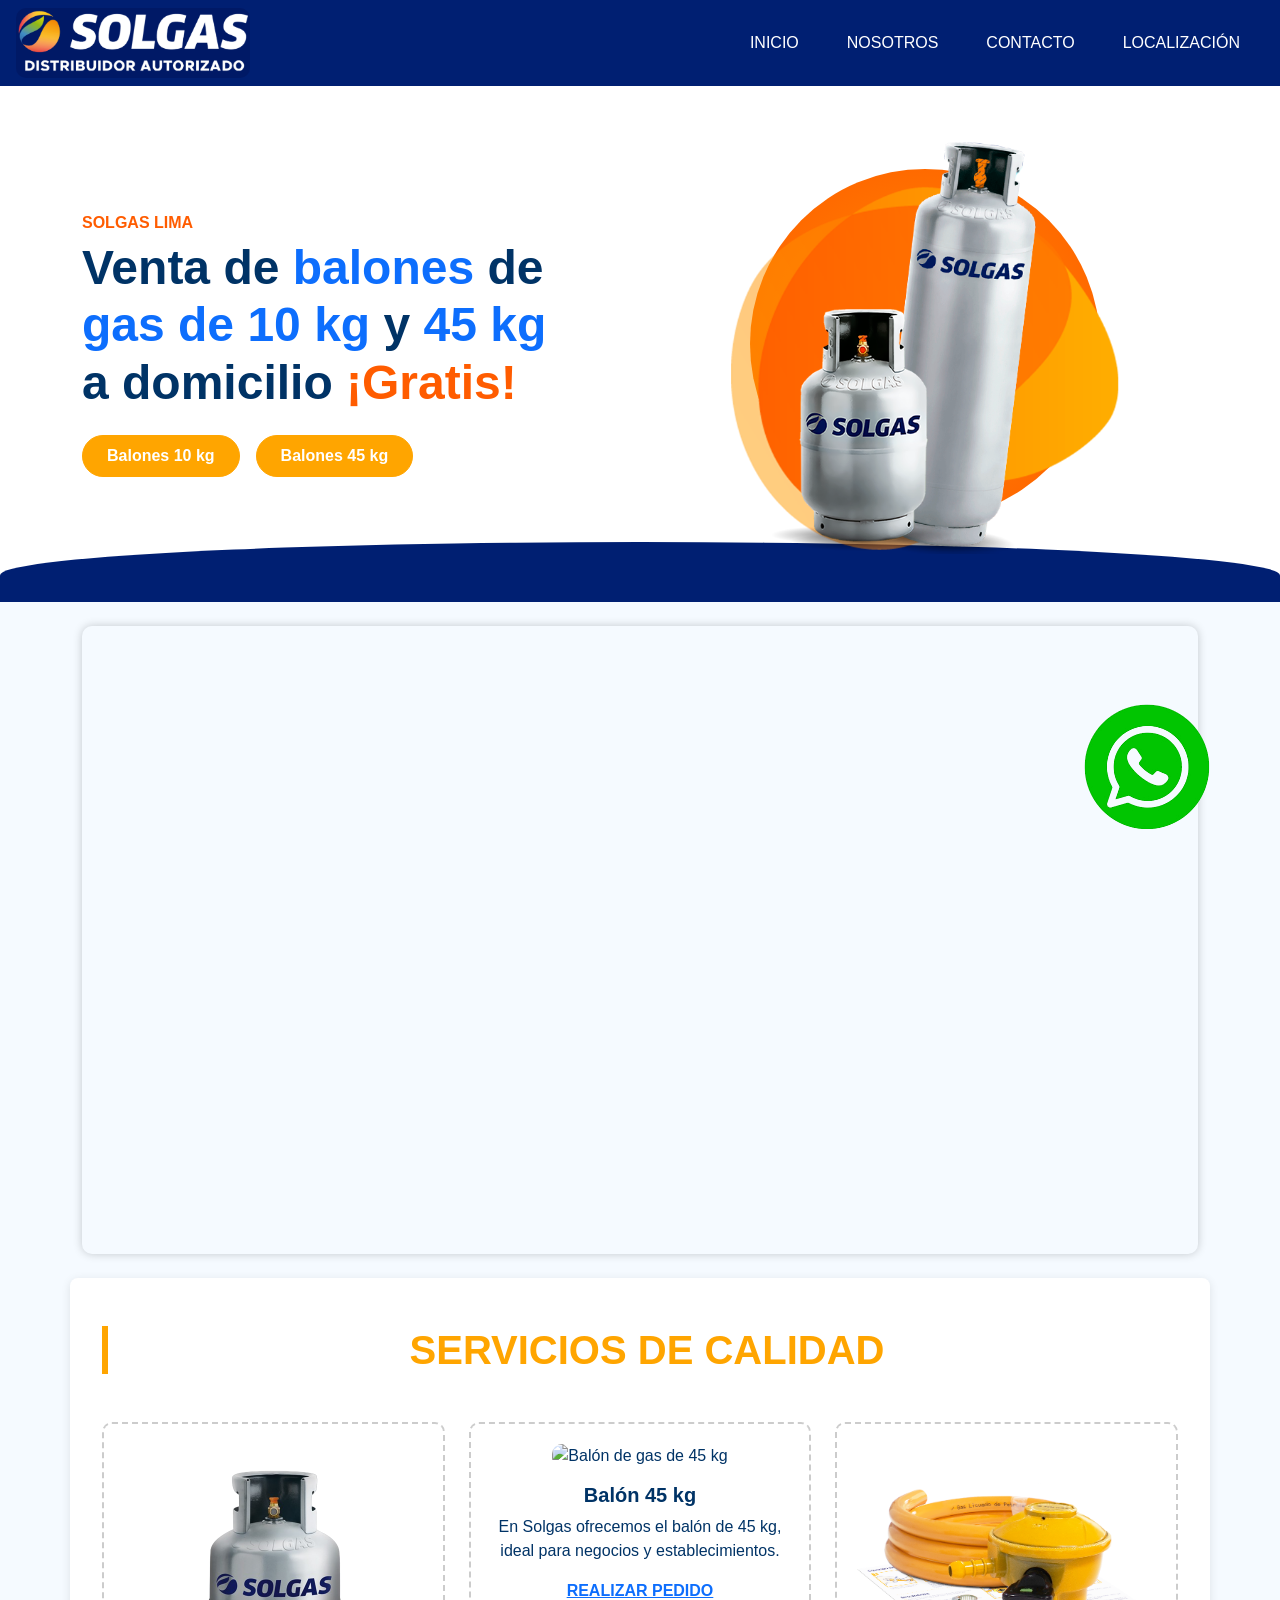
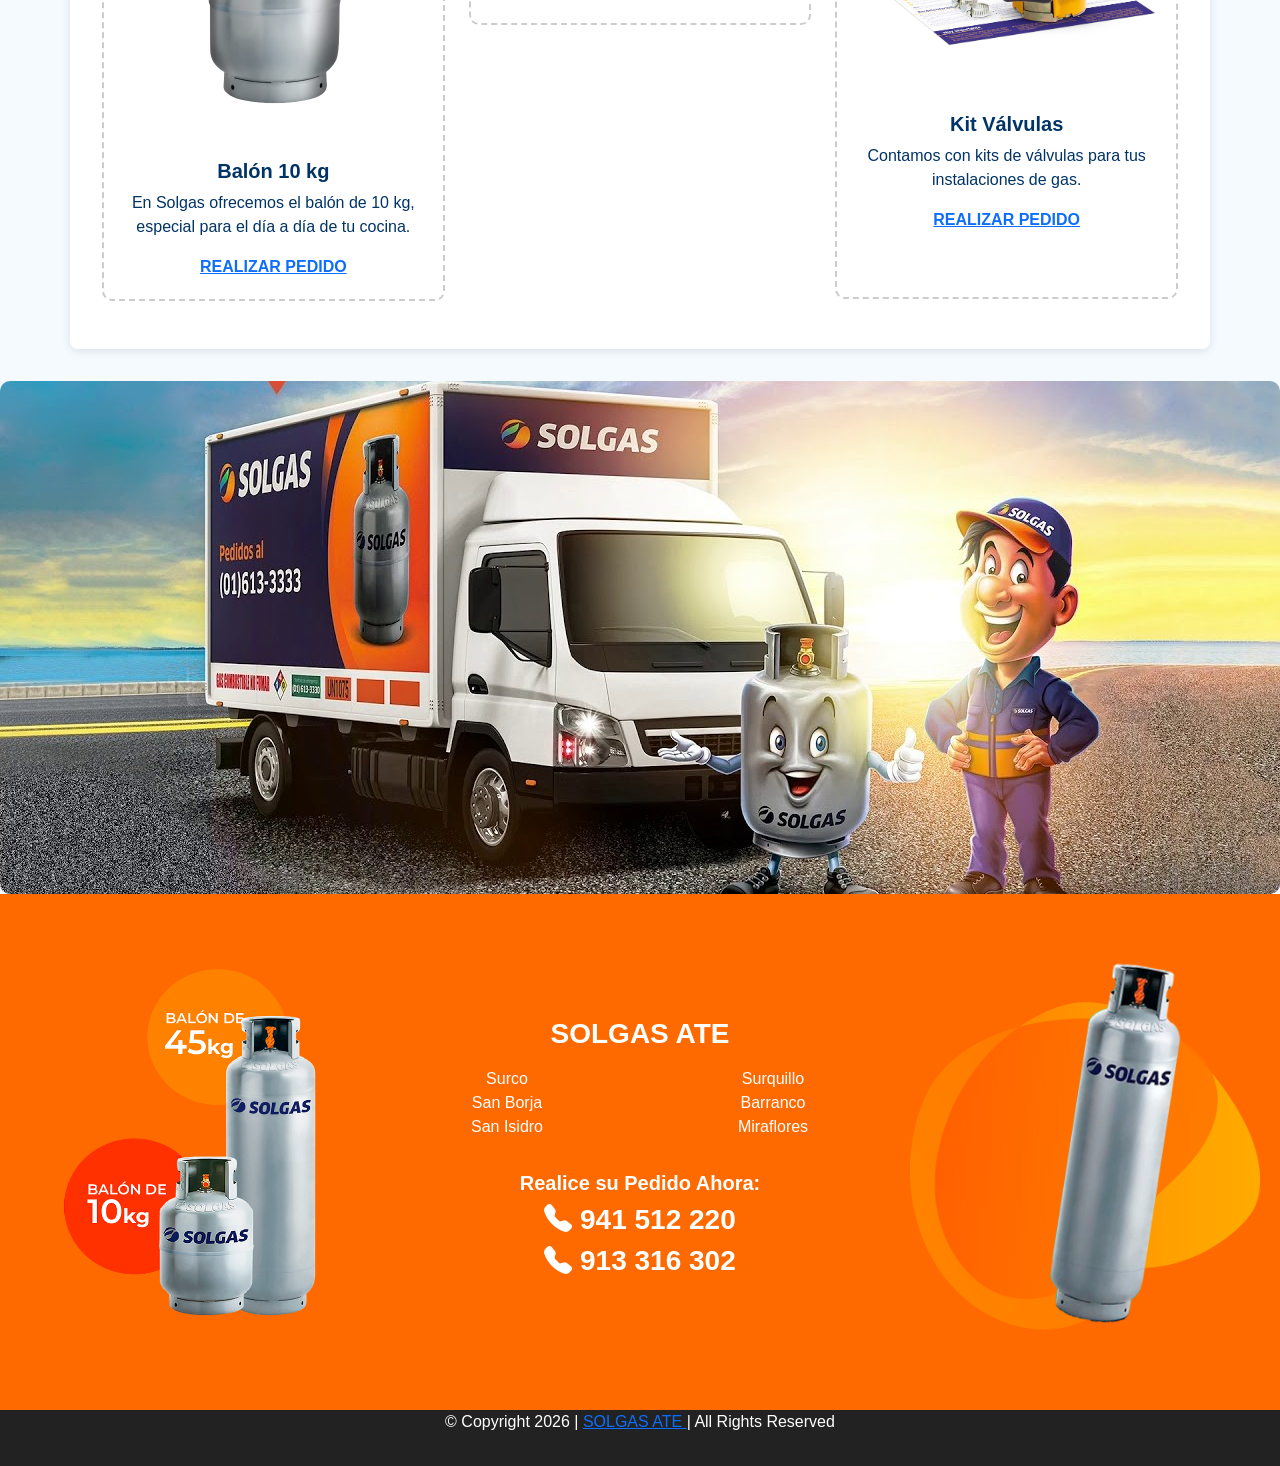
==== index.html @ 8984acde "Add files via upload" ====
<!DOCTYPE html>
<html lang="es">

<head>
  <meta charset="UTF-8">
  <meta name="viewport" content="width=device-width, initial-scale=1.0">

  <title>Solgas Ate - Venta de Balones de Gas</title>

  <!-- Bootstrap -->
  <link
    href="https://cdn.jsdelivr.net/npm/bootstrap@5.3.0/dist/css/bootstrap.min.css"
    rel="stylesheet">

  <!-- Bootstrap Icons -->
  <link
    href="https://cdn.jsdelivr.net/npm/bootstrap-icons/font/bootstrap-icons.css"
    rel="stylesheet">

  <!-- CSS propio -->
  <link rel="stylesheet" href="./css/index.css">
</head>

<body>

  <!-- =========================
       HEADER
  ========================== -->
  <header class="bg-solgas py-2 px-3 d-flex align-items-center justify-content-between flex-wrap">

    <div class="d-flex align-items-center">
      <img
        src="./img/icon header.png"
        alt="Logo Solgas"
        style="height: 70px;">
    </div>

    <nav class="navbar navbar-expand-lg navbar-dark p-0">

      <button
        class="navbar-toggler ms-3"
        type="button"
        data-bs-toggle="collapse"
        data-bs-target="#menuNav"
        aria-controls="menuNav"
        aria-expanded="false"
        aria-label="Abrir menú">

        <span class="navbar-toggler-icon"></span>

      </button>

      <div class="collapse navbar-collapse" id="menuNav">

        <ul class="navbar-nav ms-auto">

          <li class="nav-item">
            <a class="nav-link text-white" href="./index.html">
              Inicio
            </a>
          </li>

          <li class="nav-item">
            <a class="nav-link text-white" href="./nosotros.html">
              Nosotros
            </a>
          </li>

          <li class="nav-item">
            <a class="nav-link text-white" href="./contacto.html">
              Contacto
            </a>
          </li>

          <li class="nav-item">
            <a class="nav-link text-white" href="./localizacion.html">
              Localización
            </a>
          </li>

        </ul>

      </div>

    </nav>

  </header>


  <!-- =========================
       PRESENTACIÓN PRINCIPAL
  ========================== -->
  <main>

    <section class="py-5 position-relative bg-white overflow-hidden">

      <div class="container">

        <div class="row align-items-center">

          <!-- TEXTO -->
          <div class="col-md-6 text-center text-md-start">

            <p class="text-uppercase fw-bold text-orange mb-1">
              Solgas Lima
            </p>

            <h1 class="fw-bold display-5">

              Venta de
              <span class="text-primary">balones</span>
              de
              <span class="text-primary">
                gas de 10 kg
              </span>
              y
              <span class="text-primary">
                45 kg
              </span>

              <br class="d-none d-md-block">

              a domicilio
              <span class="text-orange">
                ¡Gratis!
              </span>

            </h1>

            <div class="mt-4 d-flex gap-3 justify-content-center justify-content-md-start flex-wrap">

              <!-- BALÓN 10 KG -->
              <a
                href="tel:+51941512220"
                class="btn btn-primary rounded-pill px-4 py-2">

                Balones 10 kg

              </a>


              <!-- BALÓN 45 KG -->
              <a
                href="tel:+51913316302"
                class="btn btn-primary rounded-pill px-4 py-2">

                Balones 45 kg

              </a>

            </div>

          </div>


          <!-- IMAGEN PRINCIPAL -->
          <div class="col-md-6 text-center position-relative">

            <div class="decorative-circle"></div>

            <img
              src="./img/gasmain.png"
              alt="Balones de gas Solgas"
              class="img-fluid position-relative"
              style="z-index: 1; max-height: 420px;">

          </div>

        </div>

      </div>

      <div class="curved-background"></div>

    </section>


    <!-- =========================
         VIDEO
    ========================== -->

    <section class="container py-4">

      <div class="ratio ratio-16x9">

        <iframe
          src="https://www.youtube.com/embed/ah5BNkwqXrw?controls=1"
          title="Video Solgas"
          allowfullscreen
          style="
            border-radius: 10px;
            box-shadow: 0 0 10px rgba(0,0,0,0.2);
          ">
        </iframe>

      </div>

    </section>


    <!-- =========================
         SERVICIOS
    ========================== -->

    <section class="section-card container py-5">

      <h2 class="titulo text-center mb-5">
        SERVICIOS DE CALIDAD
      </h2>


      <div class="row g-4">


        <!-- BALÓN 10 KG -->
        <div class="col-md-4">

          <div class="servicio text-center">

            <img
              class="balones img-fluid"
              src="./img/BGas10kg.png"
              alt="Balón de gas de 10 kg">

            <h5>
              Balón 10 kg
            </h5>

            <p>
              En Solgas ofrecemos el balón de 10 kg,
              especial para el día a día de tu cocina.
            </p>

            <a
              href="tel:+51941512220"
              class="text-primary fw-bold">

              REALIZAR PEDIDO

            </a>

          </div>

        </div>


        <!-- BALÓN 45 KG -->
        <div class="col-md-4">

          <div class="servicio text-center">

            <img
              class="balones img-fluid"
              src="./img/BGas45kg.png"
              alt="Balón de gas de 45 kg">

            <h5>
              Balón 45 kg
            </h5>

            <p>
              En Solgas ofrecemos el balón de 45 kg,
              ideal para negocios y establecimientos.
            </p>

            <a
              href="tel:+51913316302"
              class="text-primary fw-bold">

              REALIZAR PEDIDO

            </a>

          </div>

        </div>


        <!-- KIT VÁLVULAS -->
        <div class="col-md-4">

          <div class="servicio1 text-center">

            <img
              class="balones img-fluid"
              src="./img/Valvula.png"
              alt="Kit de válvulas">

            <h5>
              Kit Válvulas
            </h5>

            <p>
              Contamos con kits de válvulas
              para tus instalaciones de gas.
            </p>

            <a
              href="tel:+51941512220"
              class="text-primary fw-bold">

              REALIZAR PEDIDO

            </a>

          </div>

        </div>

      </div>

    </section>


    <!-- =========================
         IMAGEN DE FONDO
    ========================== -->

    <section class="w-100">

      <img
        src="./img/solgas fondo.jpg"
        alt="Solgas"
        class="img-fluid w-100">

    </section>

  </main>


  <!-- =========================
       FOOTER
  ========================== -->

  <footer>

    <div class="zona-reparto">

      <div class="información">

        <div class="d-flex justify-content-between align-items-center flex-wrap">


          <!-- LOGO -->
          <img
            src="./img/SOLGAS1.png"
            class="Balonesdegas img-fluid mb-3"
            alt="Solgas">


          <!-- INFORMACIÓN -->
          <div class="flex-grow-1 mx-3">

            <h3>
              <strong>SOLGAS ATE</strong>
            </h3>


            <div class="row my-3">

              <div class="col-md-6">

                <p>
                  Surco<br>
                  San Borja<br>
                  San Isidro
                </p>

              </div>


              <div class="col-md-6">

                <p>
                  Surquillo<br>
                  Barranco<br>
                  Miraflores
                </p>

              </div>

            </div>


            <h5>
              <strong>
                Realice su Pedido Ahora:
              </strong>
            </h5>


            <!-- TELÉFONO 1 -->
            <a
              href="tel:+51941512220"
              class="text-white d-block text-decoration-none">

              <h3>

                <i class="bi bi-telephone-fill phone-icon"></i>

                <strong>
                  941 512 220
                </strong>

              </h3>

            </a>


            <!-- TELÉFONO 2 -->
            <a
              href="tel:+51913316302"
              class="text-white d-block text-decoration-none">

              <h3>

                <i class="bi bi-telephone-fill phone-icon"></i>

                <strong>
                  913 316 302
                </strong>

              </h3>

            </a>

          </div>


          <!-- IMAGEN DERECHA -->
          <img
            src="./img/GAS2.png"
            class="Balonesdegas img-fluid mb-3"
            alt="Balones de gas">

        </div>

      </div>

    </div>


    <!-- COPYRIGHT -->
    <div class="pie">

      <p>

        © Copyright 2026 |

        <a href="tel:+51941512220">
          SOLGAS ATE
        </a>

        | All Rights Reserved

      </p>

    </div>

  </footer>


  <!-- =========================
       BOTÓN WHATSAPP
  ========================== -->

  <section class="section">

    <div class="fixed-wsp">

      <a
        href="https://wa.me/51941512220?text=Hola,%20quisiera%20información%20sobre%20los%20balones%20de%20gas."
        class="wsp-button"
        target="_blank"
        rel="noopener noreferrer"
        aria-label="Contactar por WhatsApp">

        <img
          class="imgicon"
          src="./img/wsp icon.png"
          alt="WhatsApp">

      </a>

    </div>

  </section>


  <!-- =========================
       BOOTSTRAP JAVASCRIPT
  ========================== -->

  <script
    src="https://cdn.jsdelivr.net/npm/bootstrap@5.3.0/dist/js/bootstrap.bundle.min.js">
  </script>

</body>

</html>
---- css/index.css ----
body {
      font-family: 'Segoe UI', Tahoma, Geneva, Verdana, sans-serif;
      background: #f5faff;
      color: #003366;
}
header {
  color: white;
  padding: 1.5rem 0;
}
.bg-solgas {
      background-color: #001f72; 
}
header nav a {
  color: white;
  font-weight: 600;
  margin: 0 1rem;
  text-transform: uppercase;
  transition: color 0.3s ease;
}
header nav a:hover {
  color: #ffa500; /* naranja */
  text-decoration: none;
}
main h2 {
  border-left: 6px solid #ffa500;
  padding-left: 0.5rem;
  margin-bottom: 1rem;
}
.btn-primary {
  background-color: #ffa500;
  border-color: #ffa500;
  font-weight: 700;
  padding: 0.5rem 1.5rem;
  transition: background-color 0.3s ease;
}
.btn-primary:hover {
  background-color: #e69500;
  border-color: #e69500;
}
footer {
  background-color: #222;;
  color: white;
  padding: 0rem 0rem 1rem 0rem;
  text-align: center;
}
.section-card {
  background: white;
  border-radius: 8px;
  box-shadow: 0 2px 10px rgb(0 0 0 / 0.1);
  padding: 2rem;
  margin-bottom: 2rem;
  transition: transform 0.3s ease;
}
.section-card:hover {
  transform: translateY(-8px);
  box-shadow: 0 6px 20px rgb(0 0 0 / 0.15);
}
img {
  max-width: 100%;
  border-radius: 10px;
}
.fixed-wsp {
position: fixed;
bottom: 20px;
right: 20px;
z-index: 1000;
}
.zona-reparto {
  background: #ff6a00;
  color: white;
  text-align: center;
  padding: 60px 20px;
  position: relative;
}
.zona-reparto img {
  max-height: 400px;
}
.Balonesdegas{
    width: 350px;
    overflow: hidden;
}
.servicio {
  border: 2px dashed #ccc;
  padding: 20px;
  text-align: center;
  border-radius: 10px;
}
.servicio1 {
  border: 2px dashed #ccc;
  padding: 20px;
  text-align: center;
  border-radius: 10px;
  padding-bottom: 65px;
}
.balones {
  max-width: 300px;
  margin-bottom: 15px;
}
.servicio h5 {
  font-weight: bold;
}
.servicio1 h5 {
  font-weight: bold;
}
.titulo {
  color: orange;
  font-size: 2.5rem;
  font-weight: bold;
  text-align: center;
  margin-bottom: 30px;
}
.bg-solgas {
  background-color: #001f72;
}

.text-orange {
  color: #ff5c00;
}
.decorative-circle {
  position: absolute;
  top: 50%;
  left: 50%;
  width: 350px;
  height: 350px;
  background: radial-gradient(circle at center, #ff8c00, #ff5c00);
  border-radius: 50%;
  transform: translate(-50%, -50%);
  z-index: 0;
}
.curved-background {
  position: absolute;
  bottom: -40px;
  left: 0;
  width: 100%;
  height: 100px;
  background-color: #001f72;
  border-top-left-radius: 60% 40px;
  border-top-right-radius: 60% 40px;
  z-index: 0;
}
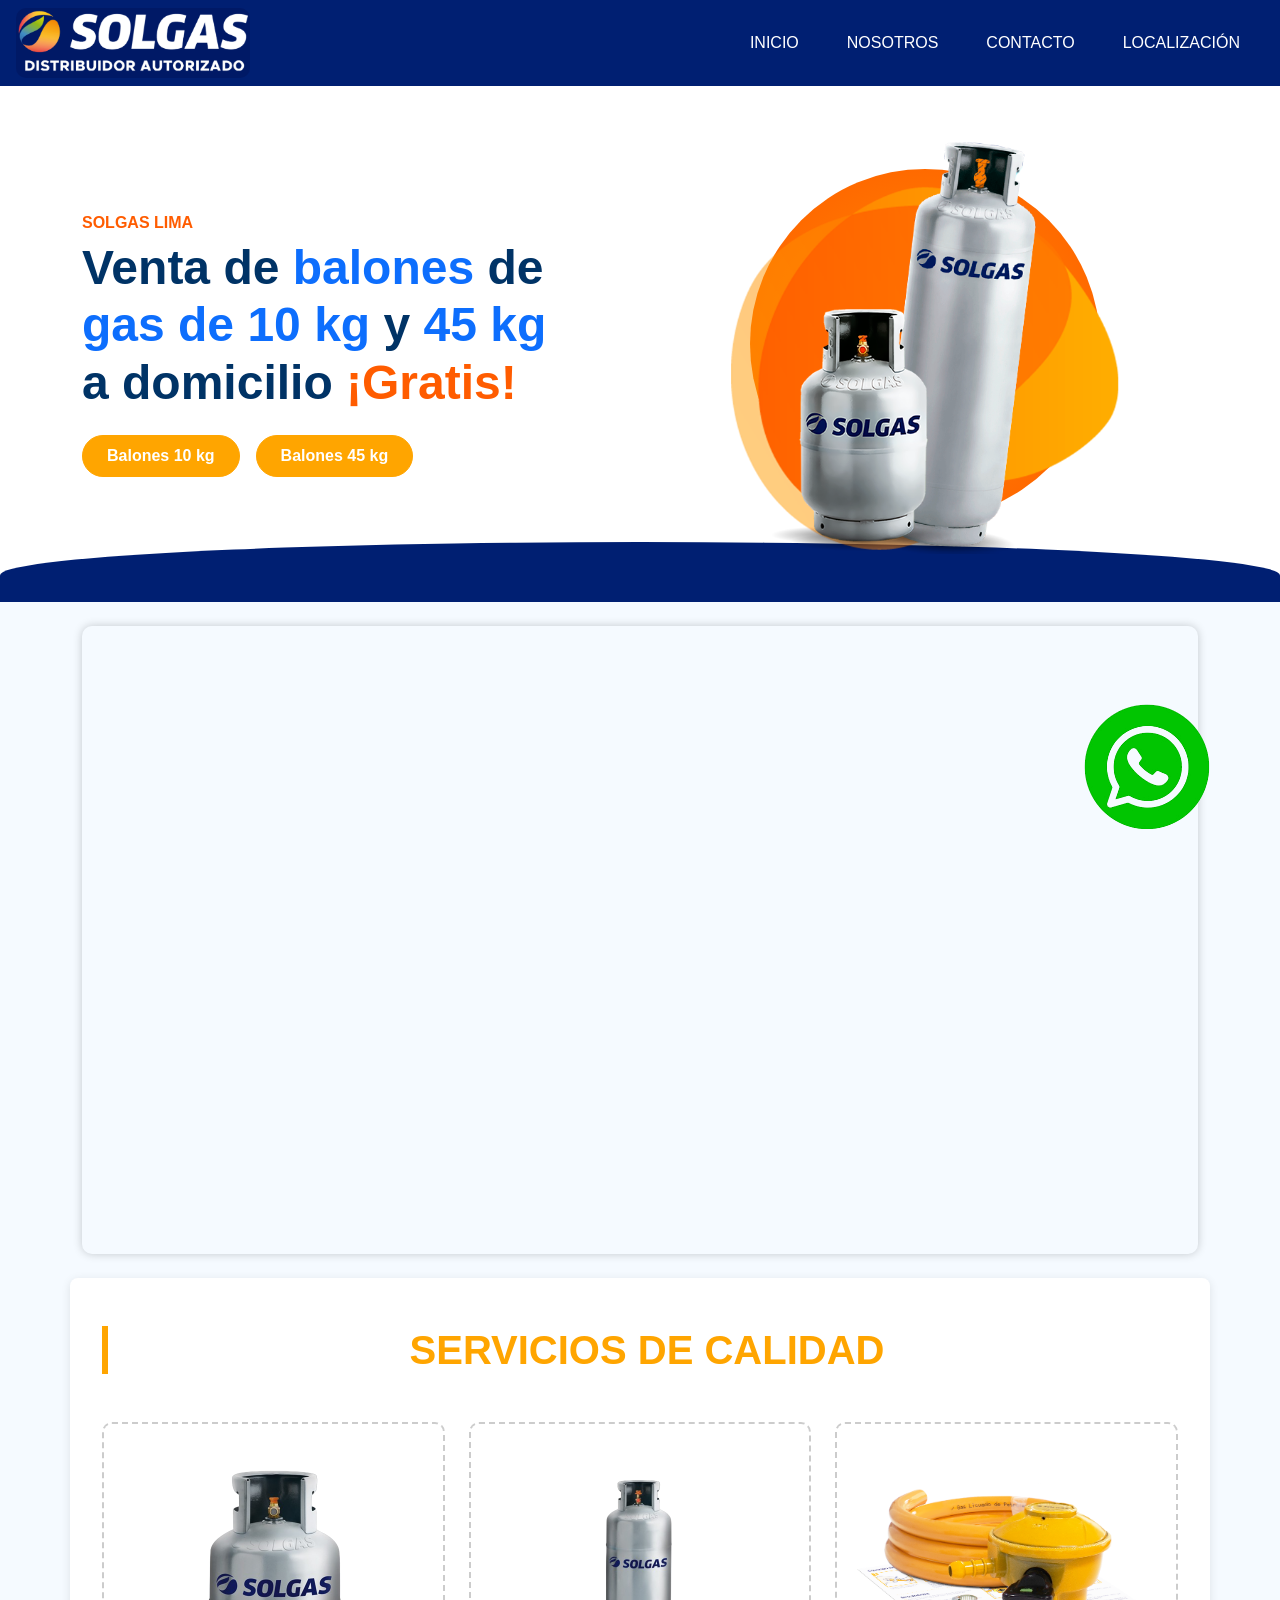
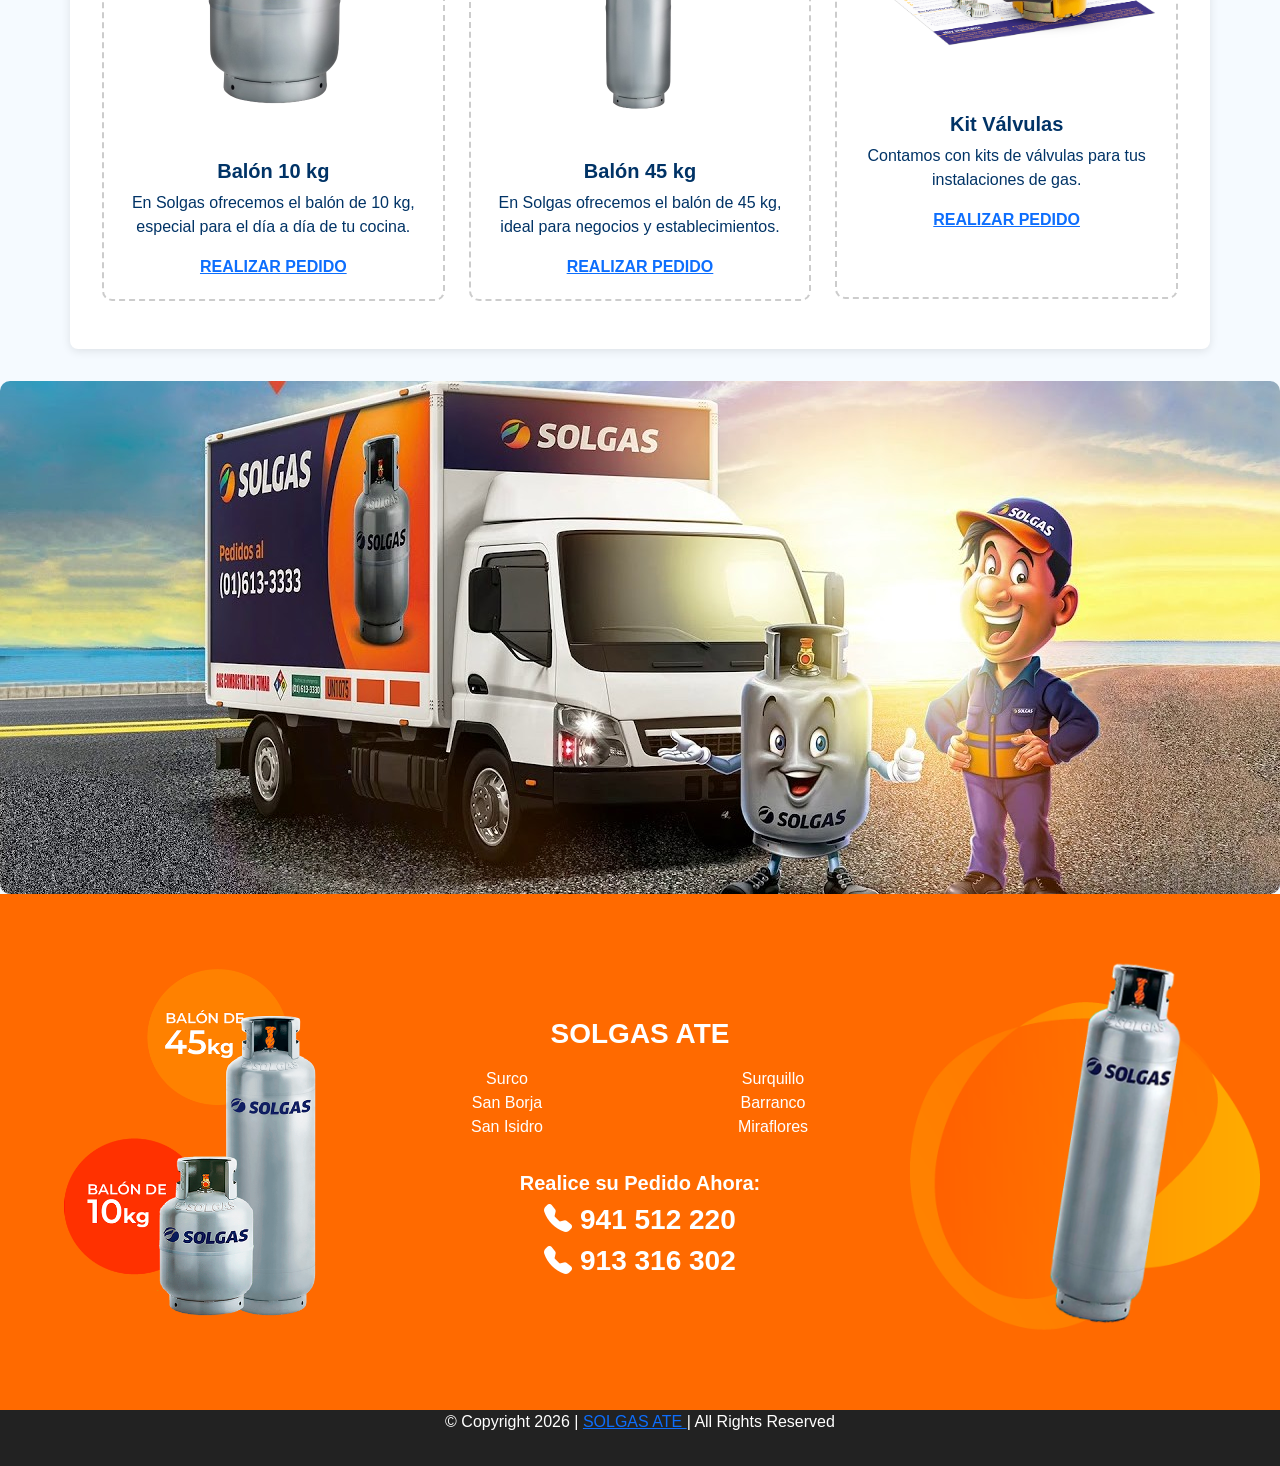
==== commit 42798142: "Update index.html" ====
--- a/index.html
+++ b/index.html
@@ -251,7 +251,7 @@
 
             <img
               class="balones img-fluid"
-              src="./img/BGas45kg.png"
+              src="./img/Bgas45kg.png"
               alt="Balón de gas de 45 kg">
 
             <h5>
@@ -497,4 +497,4 @@
 
 </body>
 
-</html>+</html>
